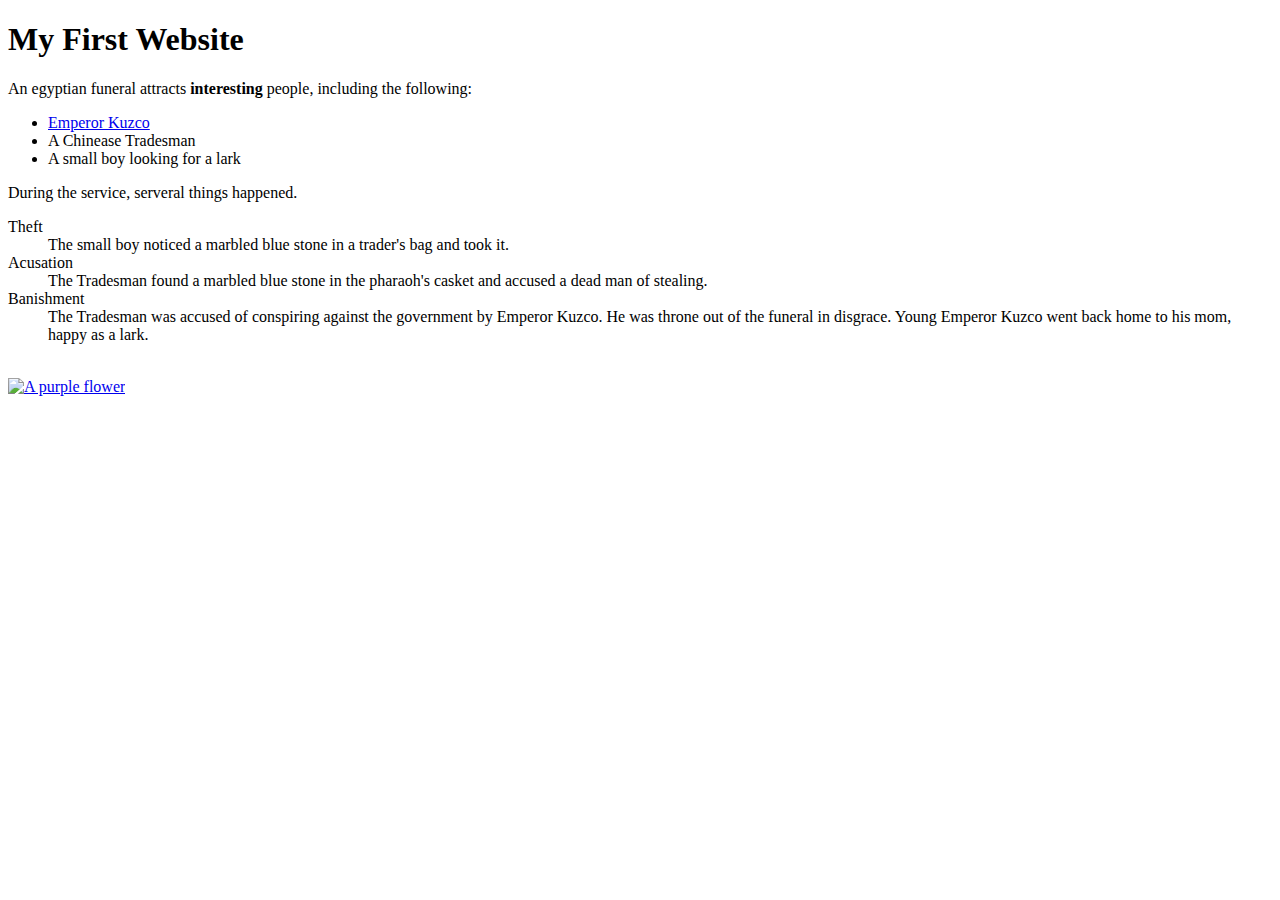
==== index.html @ 3ec89a52 "Add files via upload" ====
<!DOCTYPE html>
<html lang="en-US">
  <head>
    <meta charset="utf-8" />
    <meta name="viewport" content="width=device-width" />
    <title>My test page</title>
    <link href="styles/style.css" rel="stylesheet" />
    <link href="https://fonts.googleapis.com/css?family=Open+Sans|Sofia|ClimateCrisis|Tilt Warp"
        rel="stylesheet" />
        <!--<link href="https://fonts.google.com/specimen/Climate+Crisis" rel="stylesheet"> -->
        
  </head>
  <body>
    <h1>My First Website</h1>
    <div class="maintext">
      <p>An egyptian funeral attracts <strong>interesting</strong> people, including the following:</p>
      <ul>
        <li><a href="https://disney.fandom.com/wiki/Kuzco" target="_blank">Emperor Kuzco</a></li>
        <li>A Chinease Tradesman</li>
        <li>A small boy looking for a lark</li>
      </ul>
      <p>During the service, serveral things happened.</p>
        <div class="events">
      <dl>Theft</dt>
          <dd>The small boy noticed a marbled blue stone in a trader's bag and took it.</dd>
          <dl>Acusation</dl>
          <dd>The Tradesman found a marbled blue stone in the pharaoh's casket and accused a dead man of stealing.</dd>
          <dl>Banishment</dl>
          <dd>The Tradesman was accused of conspiring against the government by Emperor Kuzco. He was throne out of the funeral in disgrace. Young Emperor Kuzco went back home to his mom, happy as a lark.</dd>
        </dl></div>
        <br>
      <a href="about.html" title="Link to my About Me page"><img src="images/IMG_1294.JPG" alt="A purple flower" /></a>
    </div>
  </body>
</html>
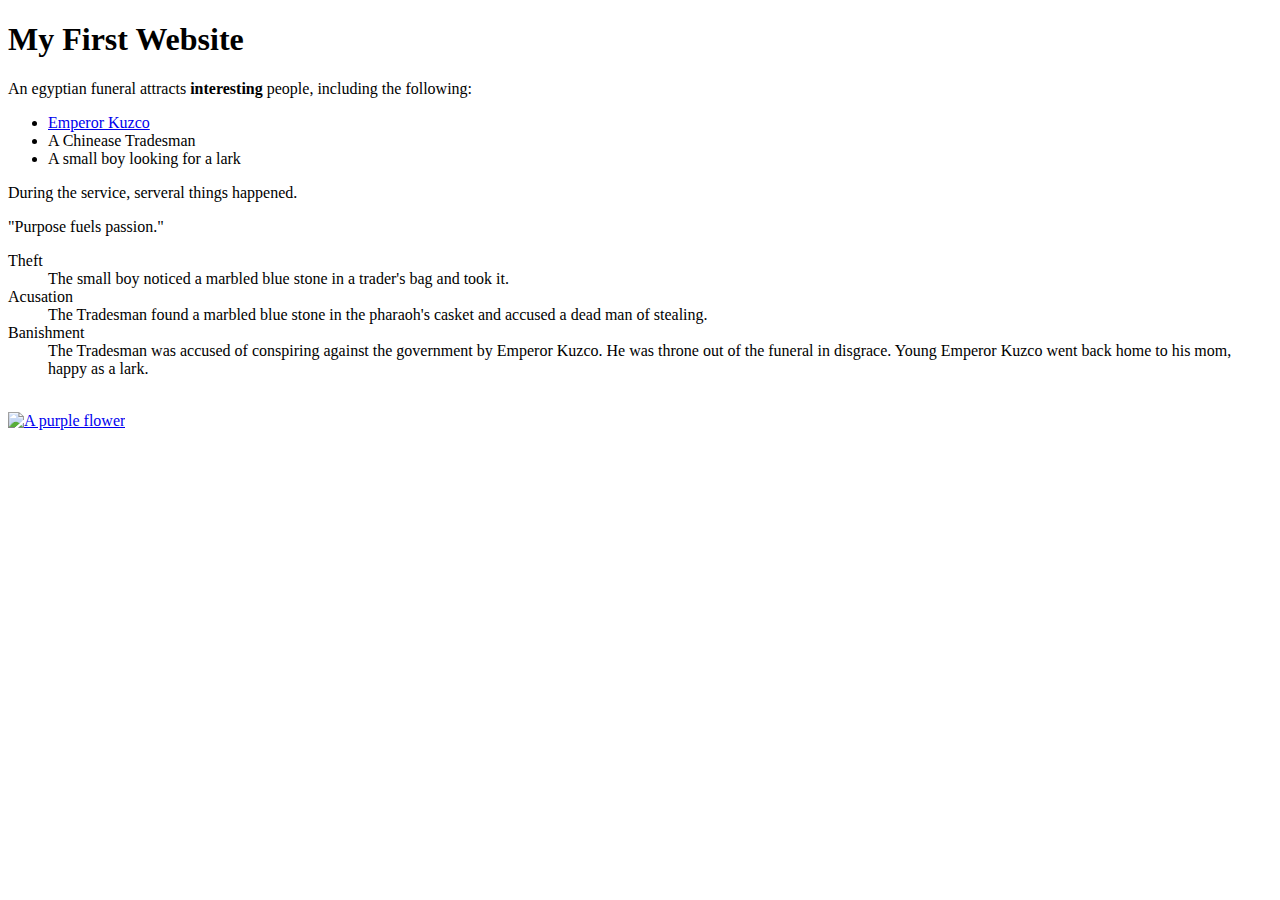
==== commit a6abf173: "Add files via upload" ====
--- a/index.html
+++ b/index.html
@@ -1,3 +1,4 @@
+<!--this is my html index page-->
 <!DOCTYPE html>
 <html lang="en-US">
   <head>
@@ -5,31 +6,39 @@
     <meta name="viewport" content="width=device-width" />
     <title>My test page</title>
     <link href="styles/style.css" rel="stylesheet" />
-    <link href="https://fonts.googleapis.com/css?family=Open+Sans|Sofia|ClimateCrisis|Tilt Warp"
+    <link href="https://fonts.googleapis.com/css?family=Open+Sans|Sofia|ClimateCrisis|Tilt Warp|Quicksand"
         rel="stylesheet" />
         <!--<link href="https://fonts.google.com/specimen/Climate+Crisis" rel="stylesheet"> -->
         
   </head>
   <body>
-    <h1>My First Website</h1>
+    <h1>My First Website</h1> 
     <div class="maintext">
-      <p>An egyptian funeral attracts <strong>interesting</strong> people, including the following:</p>
-      <ul>
-        <li><a href="https://disney.fandom.com/wiki/Kuzco" target="_blank">Emperor Kuzco</a></li>
-        <li>A Chinease Tradesman</li>
-        <li>A small boy looking for a lark</li>
-      </ul>
-      <p>During the service, serveral things happened.</p>
+      <div class="toptext">
+          <p>An egyptian funeral attracts <strong>interesting</strong> people, including the following:</p>
+          <ul>
+            <li><a href="https://disney.fandom.com/wiki/Kuzco" target="_blank">Emperor Kuzco</a></li>
+            <li>A Chinease Tradesman</li>
+            <li>A small boy looking for a lark</li>
+          </ul>
+          <p>During the service, serveral things happened.</p>
+          
+          <div class="sidebutton">
+          "Purpose fuels passion."</div>
+
+        </div>
+      
         <div class="events">
-      <dl>Theft</dt>
-          <dd>The small boy noticed a marbled blue stone in a trader's bag and took it.</dd>
+          <dl>Theft</dt>
+            <dd>The small boy noticed a marbled blue stone in a trader's bag and took it.</dd>
           <dl>Acusation</dl>
-          <dd>The Tradesman found a marbled blue stone in the pharaoh's casket and accused a dead man of stealing.</dd>
+           <dd>The Tradesman found a marbled blue stone in the pharaoh's casket and accused a dead man of stealing.</dd>
           <dl>Banishment</dl>
-          <dd>The Tradesman was accused of conspiring against the government by Emperor Kuzco. He was throne out of the funeral in disgrace. Young Emperor Kuzco went back home to his mom, happy as a lark.</dd>
+            <dd>The Tradesman was accused of conspiring against the government by Emperor Kuzco. He was throne out of the funeral in disgrace. Young Emperor Kuzco went back home to his mom, happy as a lark.</dd>
         </dl></div>
         <br>
       <a href="about.html" title="Link to my About Me page"><img src="images/IMG_1294.JPG" alt="A purple flower" /></a>
+    <br>
     </div>
   </body>
 </html>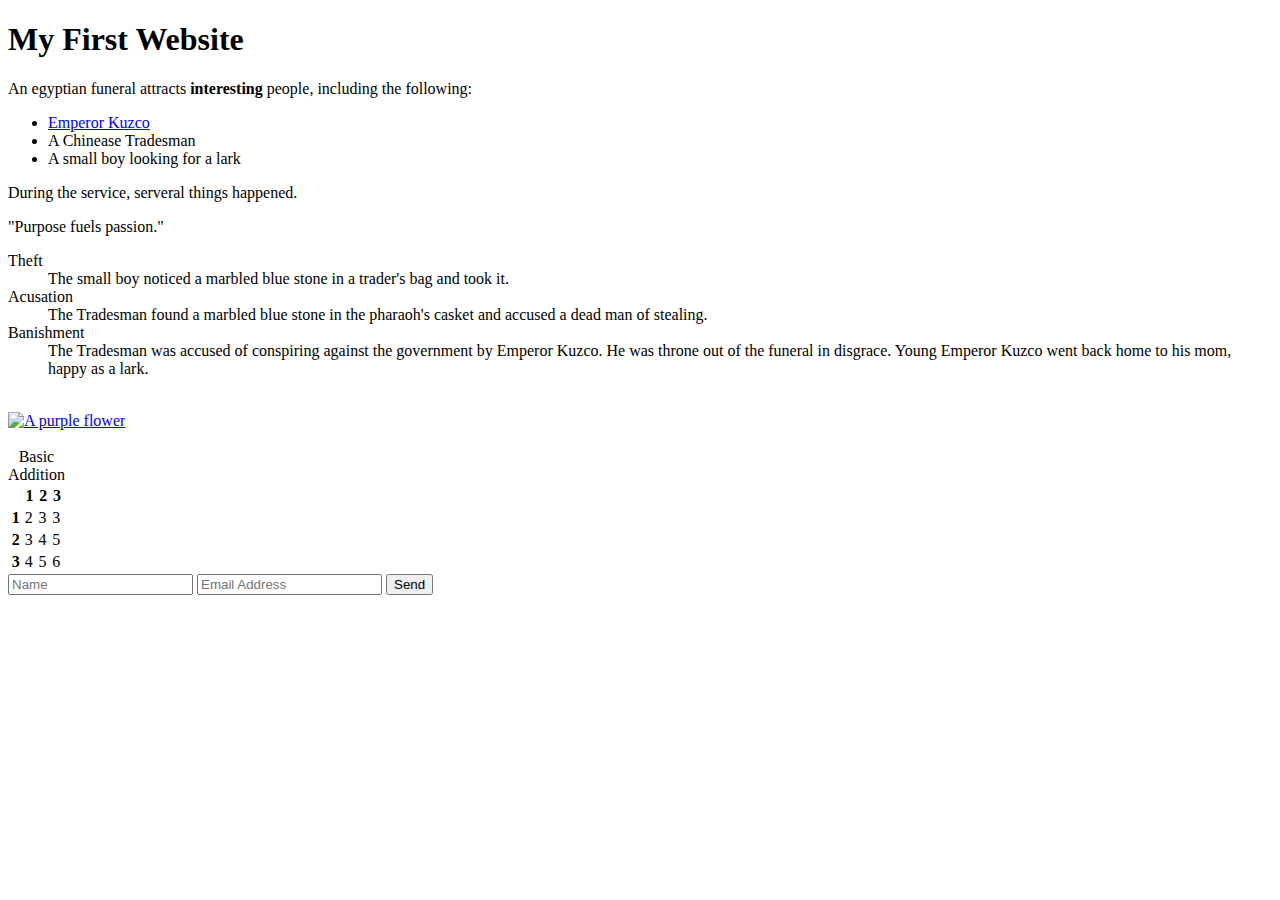
==== commit 31b91106: "Add files via upload" ====
--- a/index.html
+++ b/index.html
@@ -3,7 +3,7 @@
 <html lang="en-US">
   <head>
     <meta charset="utf-8" />
-    <meta name="viewport" content="width=device-width" />
+    <meta name="viewport" content="width=device-width initial-scale=1" />
     <title>My test page</title>
     <link href="styles/style.css" rel="stylesheet" />
     <link href="https://fonts.googleapis.com/css?family=Open+Sans|Sofia|ClimateCrisis|Tilt Warp|Quicksand"
@@ -12,6 +12,7 @@
         
   </head>
   <body>
+    <div>
     <h1>My First Website</h1> 
     <div class="maintext">
       <div class="toptext">
@@ -26,6 +27,8 @@
           <div class="sidebutton">
           "Purpose fuels passion."</div>
 
+          
+
         </div>
       
         <div class="events">
@@ -37,8 +40,51 @@
             <dd>The Tradesman was accused of conspiring against the government by Emperor Kuzco. He was throne out of the funeral in disgrace. Young Emperor Kuzco went back home to his mom, happy as a lark.</dd>
         </dl></div>
         <br>
-      <a href="about.html" title="Link to my About Me page"><img src="images/IMG_1294.JPG" alt="A purple flower" /></a>
+        <div class="flowerpicture">
+            <a href="about.html" title="Link to my About Me page"><img src="images/IMG_1294.JPG" alt="A purple flower" /></a>
+        </div>
     <br>
     </div>
+
+    <div class="table_container">
+      <table>
+        <caption>Basic Addition</caption>
+        <tr>
+          <th></th>
+          <th>1</th>
+          <th>2</th>
+          <th>3</th>
+        </tr>
+        <tr>
+          <th>1</th>
+          <td>2</td>
+          <td>3</td>
+          <td>3</td>
+        </tr>
+        <tr>
+          <th>2</th>
+          <td>3</td>
+          <td>4</td>
+          <td>5</td>
+        </tr>
+        <tr>
+          <th>3</th>
+          <td>4</td>
+          <td>5</td>
+          <td>6</td>
+        </tr>
+      </table>
+    </div>
+  
+ 
+    <!--sadly the form doesn't work yet because the site isn't published-->
+    <form class="form1" action="https://formsubmit.co/breannawill321@gmail.com" method="POST">
+      <input type="text" name="name" placeholder="Name" required>
+      <input type="email" name="email" placeholder="Email Address" required>
+      <button type="submit">Send</button>
+ </form>
+            
+          </div>
+        </div>
   </body>
 </html>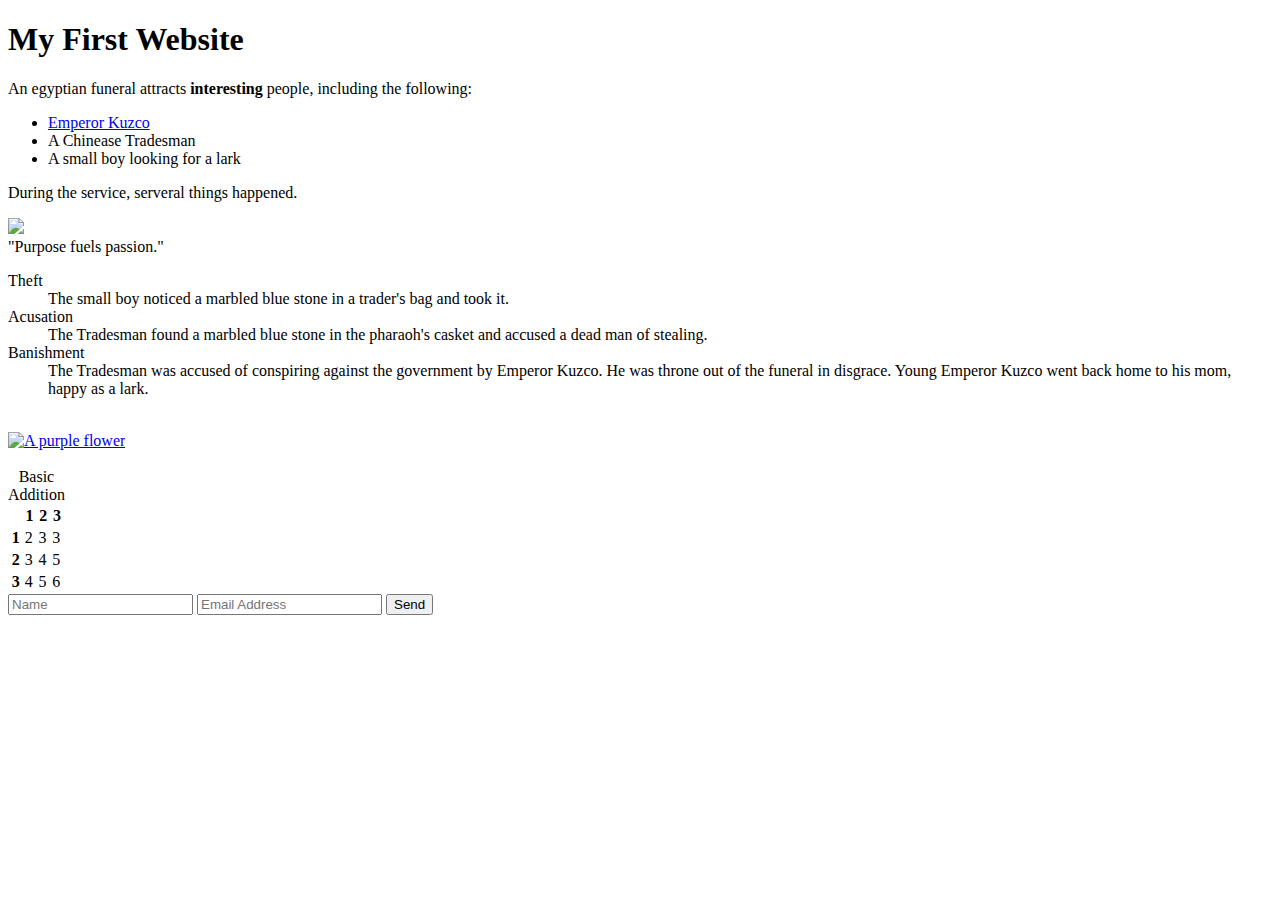
==== commit 8b8f1bbe: "Add files via upload" ====
--- a/index.html
+++ b/index.html
@@ -16,16 +16,16 @@
     <h1>My First Website</h1> 
     <div class="maintext">
       <div class="toptext">
-          <p>An egyptian funeral attracts <strong>interesting</strong> people, including the following:</p>
-          <ul>
-            <li><a href="https://disney.fandom.com/wiki/Kuzco" target="_blank">Emperor Kuzco</a></li>
-            <li>A Chinease Tradesman</li>
-            <li>A small boy looking for a lark</li>
-          </ul>
-          <p>During the service, serveral things happened.</p>
-          
-          <div class="sidebutton">
-          "Purpose fuels passion."</div>
+          <div class="funeral"><p>An egyptian funeral attracts <strong>interesting</strong> people, including the following:</p>
+              <ul>
+                <li><a href="https://disney.fandom.com/wiki/Kuzco" target="_blank">Emperor Kuzco</a></li>
+                <li>A Chinease Tradesman</li>
+                <li>A small boy looking for a lark</li>
+              </ul>
+              <p>During the service, serveral things happened.</p>
+          </div>
+          <div class="cloud"><img class="cloudimg" src="images/white.cloud.png"></div>
+          <div class="sidebutton"> "Purpose fuels passion."</div>
 
           
 
@@ -39,9 +39,10 @@
           <dl>Banishment</dl>
             <dd>The Tradesman was accused of conspiring against the government by Emperor Kuzco. He was throne out of the funeral in disgrace. Young Emperor Kuzco went back home to his mom, happy as a lark.</dd>
         </dl></div>
+
         <br>
         <div class="flowerpicture">
-            <a href="about.html" title="Link to my About Me page"><img src="images/IMG_1294.JPG" alt="A purple flower" /></a>
+            <a href="about.html" title="Link to my About Me page"><img class="flowerimg" src="images/IMG_1294.JPG" alt="A purple flower" /></a>
         </div>
     <br>
     </div>
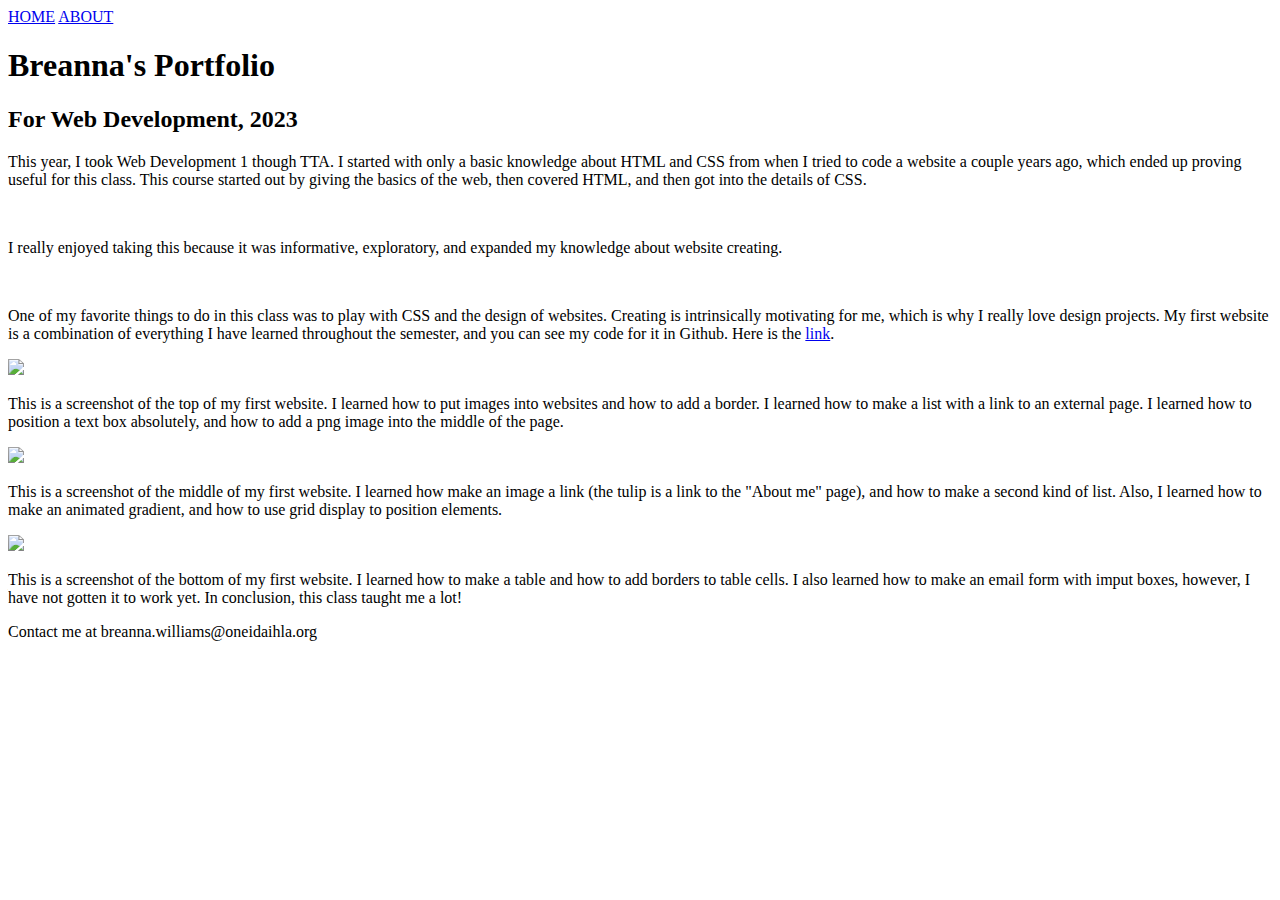
==== commit 8208a5de: "Add files via upload" ====
--- a/index.html
+++ b/index.html
@@ -4,88 +4,59 @@
   <head>
     <meta charset="utf-8" />
     <meta name="viewport" content="width=device-width initial-scale=1" />
-    <title>My test page</title>
-    <link href="styles/style.css" rel="stylesheet" />
-    <link href="https://fonts.googleapis.com/css?family=Open+Sans|Sofia|ClimateCrisis|Tilt Warp|Quicksand"
-        rel="stylesheet" />
-        <!--<link href="https://fonts.google.com/specimen/Climate+Crisis" rel="stylesheet"> -->
+    <title>Breanna Williams Portfolio</title>
+    <link href="styles/styles.css" rel="stylesheet" />
+    <link href="https://fonts.googleapis.com/css?family=Open+Sans|Fira Sans|Lavishly Yours|Handlee"
+    rel="stylesheet" />
+  </head>
+
+  <body>
+    <div class="headd">
+      <div class="header">
+        <a class="buttons" href="../portfolio/index.html">HOME</a>
+        <a class="buttons" href="../portfolio/about.html">ABOUT</a>
+      </div>
+    <div class="toptitle">
+      <h1>Breanna's Portfolio</h1>
+      <h2>For Web Development, 2023</h2>
+    </div>
+</div>
+    <div class="bodytext">
+      <div class="paragraphs">
+          <p class="para">This year, I took Web Development 1 though TTA. I started with only a basic knowledge about HTML and CSS from when I tried to code a website a couple years ago, which ended up proving useful for this class. This course started out by giving the basics of the web, then covered HTML, and then got into the details of CSS. </p>
+              <br>
+          <p class="para">I really enjoyed taking this because it was informative, exploratory, and expanded my knowledge about website creating. </p>
+              <br>   
+          <p class="para">One of my favorite things to do in this class was to play with CSS and the design of websites. Creating is intrinsically motivating for me, which is why I really love design projects. My first website is a combination of everything I have learned throughout the semester, and you can see my code for it in Github. Here is the <a href="https://github.com/breannawilliams/breannawilliams.github.io" target="_blank">link</a>.
+          </p>
+       </div>
+
         
-  </head>
-  <body>
-    <div>
-    <h1>My First Website</h1> 
-    <div class="maintext">
-      <div class="toptext">
-          <div class="funeral"><p>An egyptian funeral attracts <strong>interesting</strong> people, including the following:</p>
-              <ul>
-                <li><a href="https://disney.fandom.com/wiki/Kuzco" target="_blank">Emperor Kuzco</a></li>
-                <li>A Chinease Tradesman</li>
-                <li>A small boy looking for a lark</li>
-              </ul>
-              <p>During the service, serveral things happened.</p>
-          </div>
-          <div class="cloud"><img class="cloudimg" src="images/white.cloud.png"></div>
-          <div class="sidebutton"> "Purpose fuels passion."</div>
 
+    </div>
+   
+    <div class="firstwebsite">
           
+          <img class="img1" src="../portfolio/images/websiteP1.png">
+          
+          <p class="p1">This is a screenshot of the top of my first website. I learned how to put images into websites and how to add a border. I learned how to make a list with a link to an external page. I learned how to position a text box absolutely, and how to add a png image into the middle of the page.</p>
 
-        </div>
-      
-        <div class="events">
-          <dl>Theft</dt>
-            <dd>The small boy noticed a marbled blue stone in a trader's bag and took it.</dd>
-          <dl>Acusation</dl>
-           <dd>The Tradesman found a marbled blue stone in the pharaoh's casket and accused a dead man of stealing.</dd>
-          <dl>Banishment</dl>
-            <dd>The Tradesman was accused of conspiring against the government by Emperor Kuzco. He was throne out of the funeral in disgrace. Young Emperor Kuzco went back home to his mom, happy as a lark.</dd>
-        </dl></div>
+          <img class="img2" src="../portfolio/images/websiteP2.png">
+          
+          <p class="p2">This is a screenshot of the middle of my first website. I learned how make an image a link (the tulip is a link to the "About me" page), and how to make a second kind of list. Also, I learned how to make an animated gradient, and how to use grid display to position elements.</p>
 
-        <br>
-        <div class="flowerpicture">
-            <a href="about.html" title="Link to my About Me page"><img class="flowerimg" src="images/IMG_1294.JPG" alt="A purple flower" /></a>
-        </div>
-    <br>
+          <img class="img3" src="../portfolio/images/websiteP3.png">
+          
+          <p class="p3">This is a screenshot of the bottom of my first website. I learned how to make a table and how to add borders to table cells. I also learned how to make an email form with imput boxes, however, I have not gotten it to work yet. In conclusion, this class taught me a lot!</p>
     </div>
 
-    <div class="table_container">
-      <table>
-        <caption>Basic Addition</caption>
-        <tr>
-          <th></th>
-          <th>1</th>
-          <th>2</th>
-          <th>3</th>
-        </tr>
-        <tr>
-          <th>1</th>
-          <td>2</td>
-          <td>3</td>
-          <td>3</td>
-        </tr>
-        <tr>
-          <th>2</th>
-          <td>3</td>
-          <td>4</td>
-          <td>5</td>
-        </tr>
-        <tr>
-          <th>3</th>
-          <td>4</td>
-          <td>5</td>
-          <td>6</td>
-        </tr>
-      </table>
+
+  </body>
+
+
+
+ <div class="footer">
+      <p class="contactme">Contact me at breanna.williams@oneidaihla.org</p>
     </div>
-  
- 
-    <!--sadly the form doesn't work yet because the site isn't published-->
-    <form class="form1" action="https://formsubmit.co/breannawill321@gmail.com" method="POST">
-      <input type="text" name="name" placeholder="Name" required>
-      <input type="email" name="email" placeholder="Email Address" required>
-      <button type="submit">Send</button>
- </form>
-            
-          </div>
-        </div>
-  </body>
+
 </html>